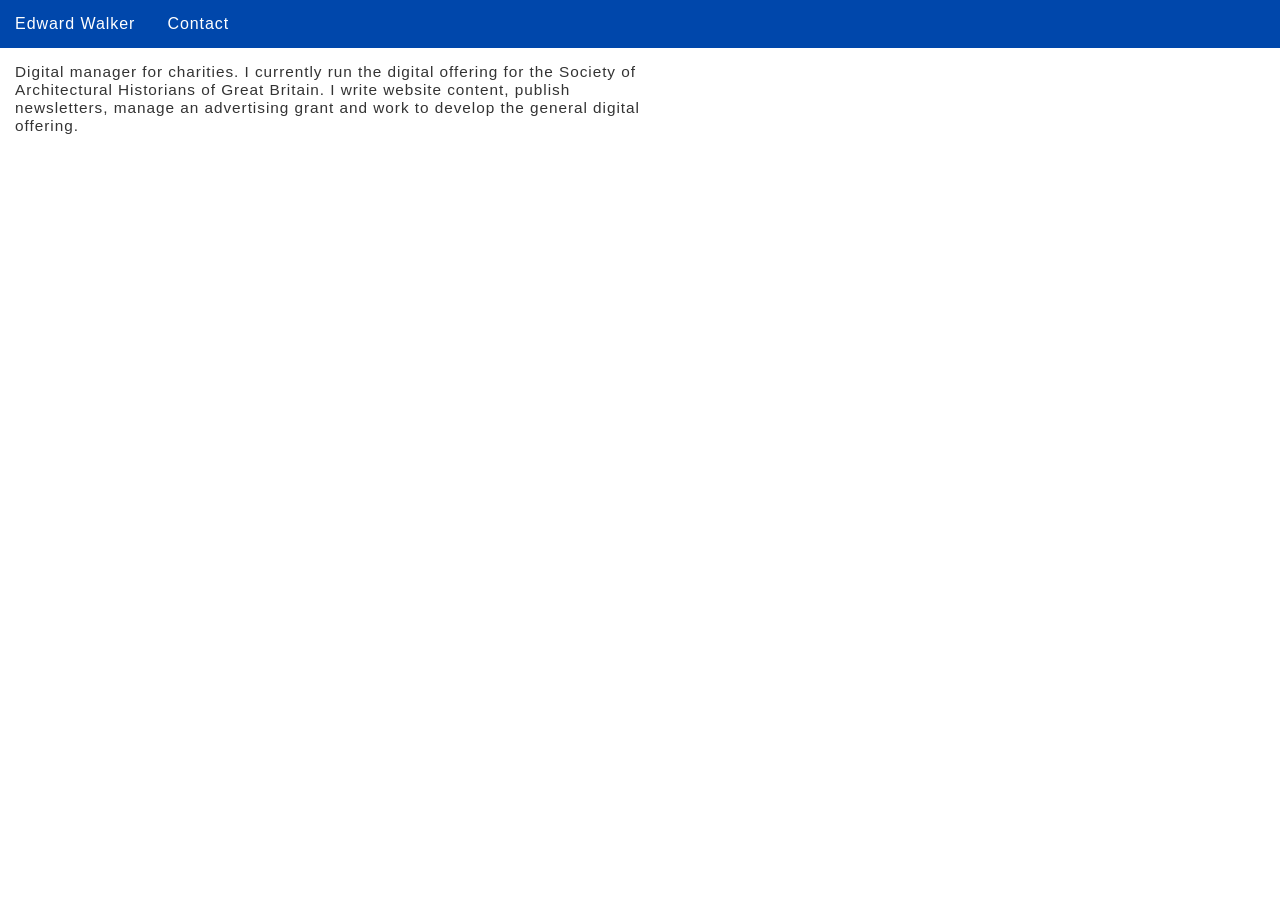
==== index.html @ 714347c6 "Update index.html" ====
<!DOCTYPE html>
<html lang="en">
<head>
  <meta charset="UTF-8">
  <meta name="viewport" content="width=device-width, initial-scale=1">
  <meta http-equiv="Content-Security-Policy" content="default-src 'self'; script-src 'self' https://www.googletagmanager.com; connect-src https://www.google-analytics.com https://region1.google-analytics.com;">
  <title>Edward Walker</title>
  <meta name="description" content="Writer.">
  <link rel="icon" href="favicon.ico" sizes="any">
  <link rel="stylesheet" href="styles.css">
  <script async src="https://www.googletagmanager.com/gtag/js?id=G-5LFL47NSRG"></script>
  <script src="analytics.js"></script>
</head>
<body>
  <div class="wrap">

    <header class="primary-header">
      <h1 class="site-title"><a href="/">Edward Walker</a></h1>
      <nav>
        <ul class="page-menu">
          <li><a href="mailto:hello@edward-walker.com">Contact</a></li>
        </ul>
      </nav>
    </header>

    <section id="content">
      <div class="no-child-content">
        <p>Digital manager for charities. I currently run the digital offering for the Society of Architectural Historians of Great Britain. I write website content, publish newsletters, manage an advertising grant and work to develop the general digital offering.</p>
      </div>

  
    </section>

  </div>
</body>
</html>
---- styles.css ----
/* ─── Reset ─────────────────────────────────────────────── */

a, ins { text-decoration: none }

embed, img, object { max-width: 100% }

nav ul, ul { list-style: none }

abbr, address, article, aside, audio, b, blockquote,
body, body div, caption, cite, code, dd, del, details,
dfn, dl, dt, em, fieldset, figure, footer, form,
h1, h2, h3, h4, h5, h6, header, html, i, iframe, img,
ins, kbd, label, legend, li, mark, menu, nav, object, ol,
p, pre, q, samp, section, small, span, strong, sub,
summary, sup, table, tbody, td, tfoot, th, thead, time,
tr, ul, var, video {
  margin: 0;
  padding: 0;
  border: 0;
  font-size: 100%;
  font-weight: 400;
  vertical-align: baseline;
  background: 0 0;
}

html {
  box-sizing: border-box;
  overflow-y: scroll;
}

*, :after, :before { box-sizing: inherit }

a {
  margin: 0;
  padding: 0;
  font-size: 100%;
  vertical-align: baseline;
  background: 0 0;
  color: #000;
}

th { font-weight: 700 }

td {
  font-weight: 400;
  vertical-align: top;
}

hr {
  display: block;
  height: 1px;
  border: 0;
  border-top: 1px solid #ccc;
  margin: 1em 0;
  padding: 0;
}

header nav,
header ul,
nav ul li { display: inline-block }

header { height: auto }

/* ─── Base ──────────────────────────────────────────────── */

body {
  font-family: HelveticaNeue, "Helvetica Neue", Helvetica, Arial, "Lucida Grande", sans-serif;
  font-weight: 400;
  letter-spacing: .06em;
  font-size: 13px;
  width: 100%;
  min-height: 100%;
  margin: 0;
  padding: 0;
  color: #333;
}

/* All content paragraphs share the same size */
p { font-size: .96em; }

/* ─── Links ─────────────────────────────────────────────── */

a:link { -webkit-tap-highlight-color: #fcd700 }

a:hover { color: #737373 }

/* ─── Header ────────────────────────────────────────────── */

.primary-header {
  position: sticky;
  top: 0;
  display: block;
  width: 100%;
  background: #0047ab;
  padding: 15px;
  z-index: 10;
}

.primary-header a {
  color: #fff;
}

.primary-header a:hover {
  color: #cddcf7;
}

.site-title {
  display: inline-block;
  margin-right: 2em;
}

.page-menu { display: inline-block }

.page-menu li {
  display: inline-block;
  margin-right: .8em;
}

/* ─── Content ───────────────────────────────────────────── */

#content { padding: 15px }

.no-child-content {
  max-width: 40em;
}

.no-child-content p {
  margin-bottom: 1em;
}

/* ─── Projects ──────────────────────────────────────────── */

.project-section {
  margin-top: 3em;
}

.semi-bold {
  font-weight: 600;
}

.no-gap {
  margin-bottom: 0;
}

/* ─── Research / Articles ───────────────────────────────── */

.page-content { padding: 0 }

article.post-preview {
  padding: 15px 15px 0;
  border-bottom: 1px solid #000;
  overflow: hidden; /* clearfix */
}

article.post-preview::after {
  content: "";
  display: table;
  clear: both;
}

article .heading {
  width: 100%;
  margin-bottom: 15px;
  padding-right: 15px;
}

article .heading h2 {
  font-size: 1em;
  font-weight: 400;
  margin-bottom: 1em;
}

article .description {
  width: 100%;
  margin-bottom: 15px;
}

article .description p {
  margin-bottom: 1em;
}

article .description p:last-child {
  margin-bottom: 0;
}

@media only screen and (min-width: 48em) {
  article .heading {
    float: left;
    width: 25%;
    margin-bottom: 0;
  }

  article .description {
    float: left;
    width: 75%;
    margin-bottom: 15px;
  }
}

/* ─── Images ────────────────────────────────────────────── */

img {
  display: block;
  width: auto;
  height: auto;
  max-width: 100%;
  margin: 2rem 0;
}

figure { margin: 2rem 0 }

figure img { margin: 0 0 .5em }

figure p {
  font-size: .8em;
  color: #666;
}

/* ─── Responsive ────────────────────────────────────────── */

@media only screen and (min-width: 48em) {
  body { font-size: 16px }

  .primary-header {
    display: flex;
    align-items: baseline;
  }

  .site-title { margin-bottom: 0 }
}
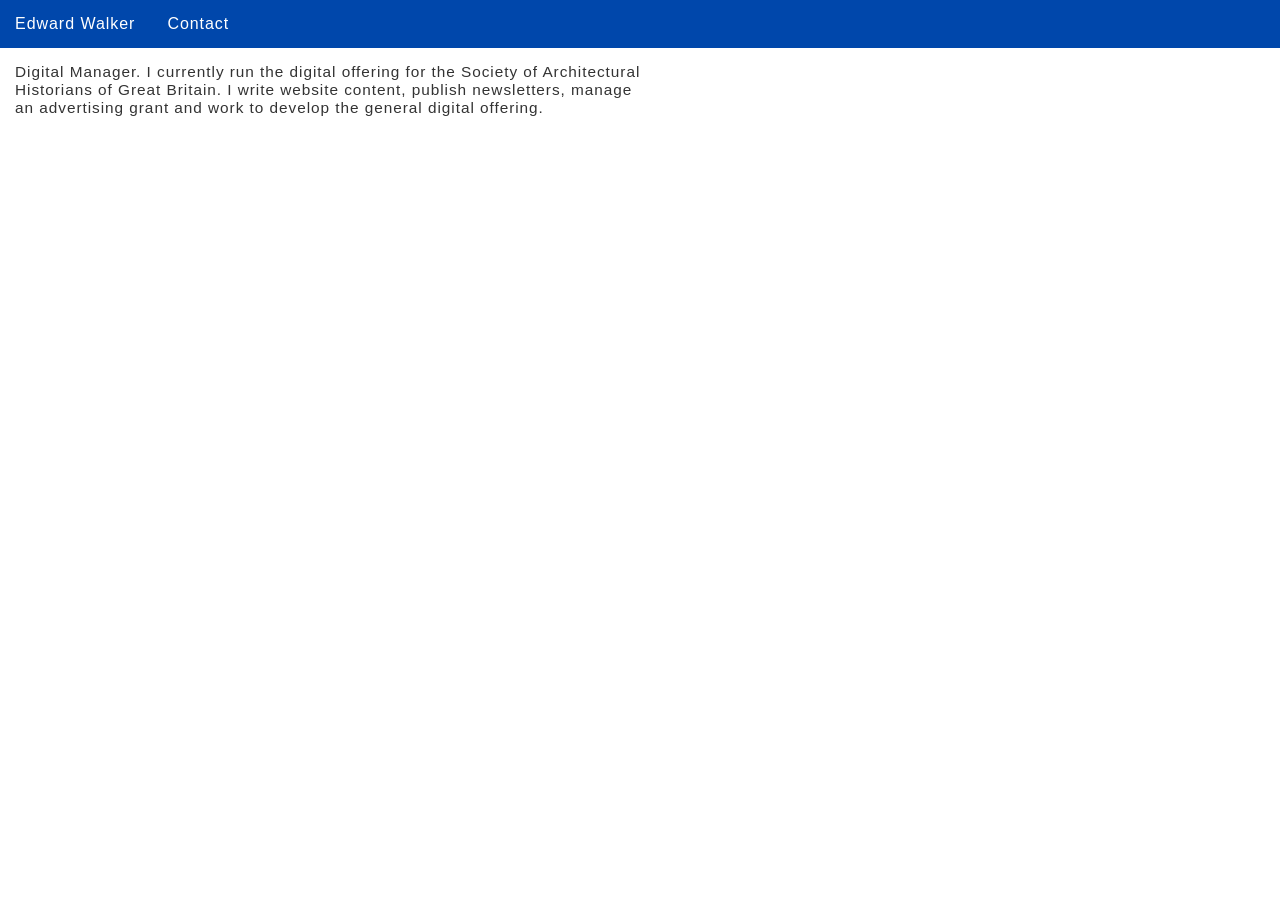
==== commit 6a5759aa: "Update index.html" ====
--- a/index.html
+++ b/index.html
@@ -25,7 +25,7 @@
 
     <section id="content">
       <div class="no-child-content">
-        <p>Digital manager for charities. I currently run the digital offering for the Society of Architectural Historians of Great Britain. I write website content, publish newsletters, manage an advertising grant and work to develop the general digital offering.</p>
+        <p>Digital Manager. I currently run the digital offering for the Society of Architectural Historians of Great Britain. I write website content, publish newsletters, manage an advertising grant and work to develop the general digital offering.</p>
       </div>
 
   
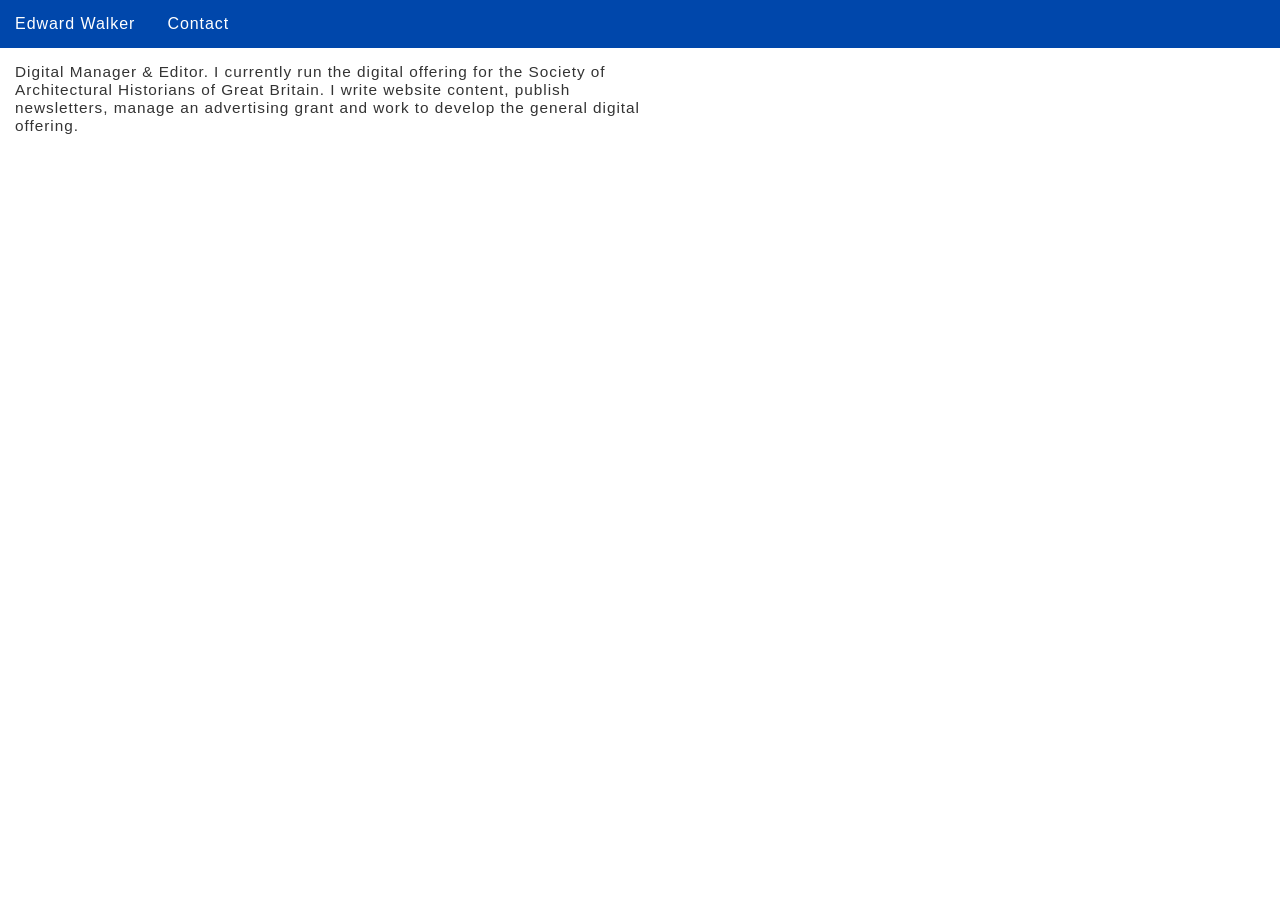
==== commit cf6ab9bb: "Update index.html" ====
--- a/index.html
+++ b/index.html
@@ -25,7 +25,7 @@
 
     <section id="content">
       <div class="no-child-content">
-        <p>Digital Manager. I currently run the digital offering for the Society of Architectural Historians of Great Britain. I write website content, publish newsletters, manage an advertising grant and work to develop the general digital offering.</p>
+        <p>Digital Manager & Editor. I currently run the digital offering for the Society of Architectural Historians of Great Britain. I write website content, publish newsletters, manage an advertising grant and work to develop the general digital offering.</p>
       </div>
 
   
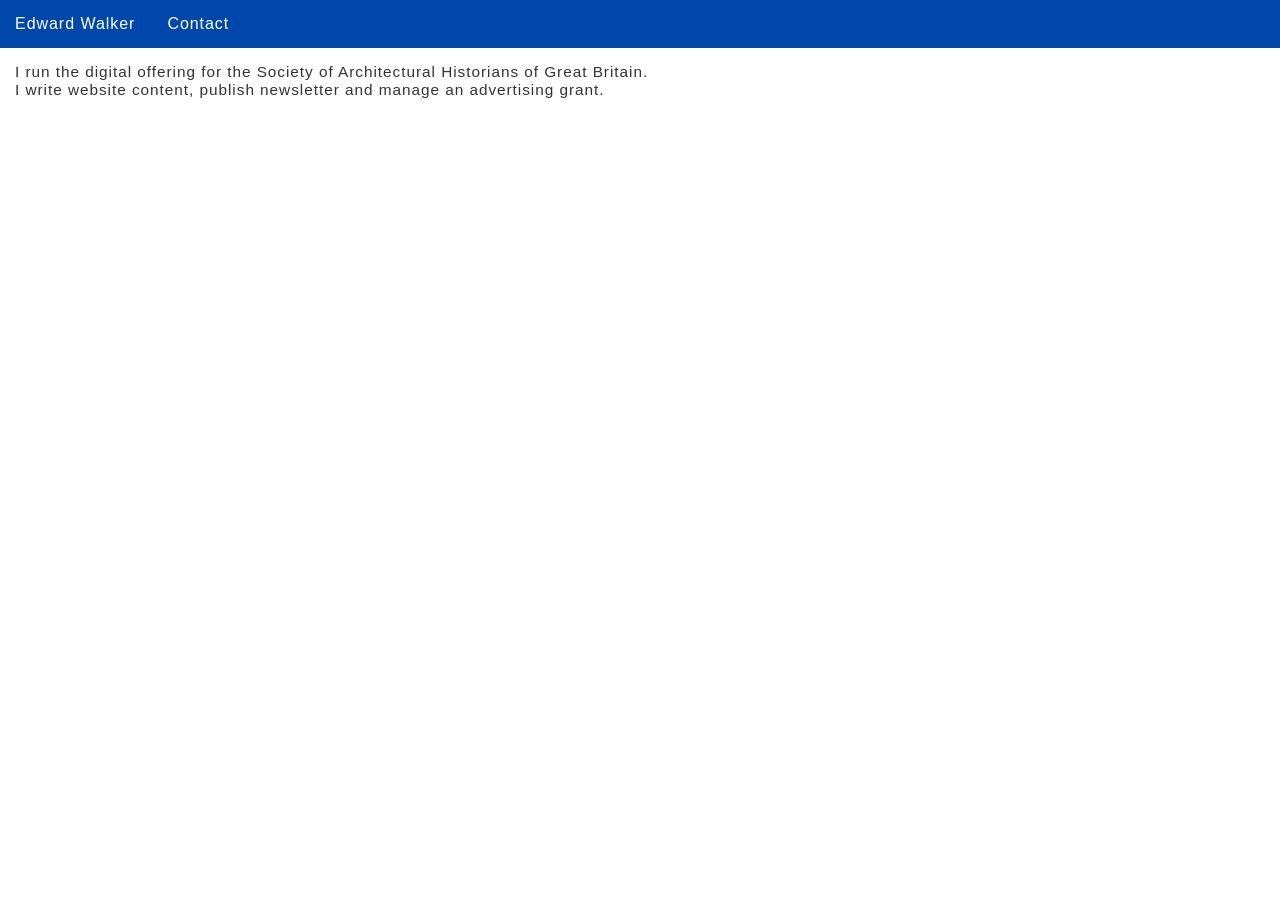
==== commit a69e1659: "Update index.html" ====
--- a/index.html
+++ b/index.html
@@ -25,7 +25,7 @@
 
     <section id="content">
       <div class="no-child-content">
-        <p>Digital Manager & Editor. I currently run the digital offering for the Society of Architectural Historians of Great Britain. I write website content, publish newsletters, manage an advertising grant and work to develop the general digital offering.</p>
+        <p>I run the digital offering for the Society of Architectural Historians of Great Britain. I write website content, publish newsletter and manage an advertising grant.</p>
       </div>
 
   
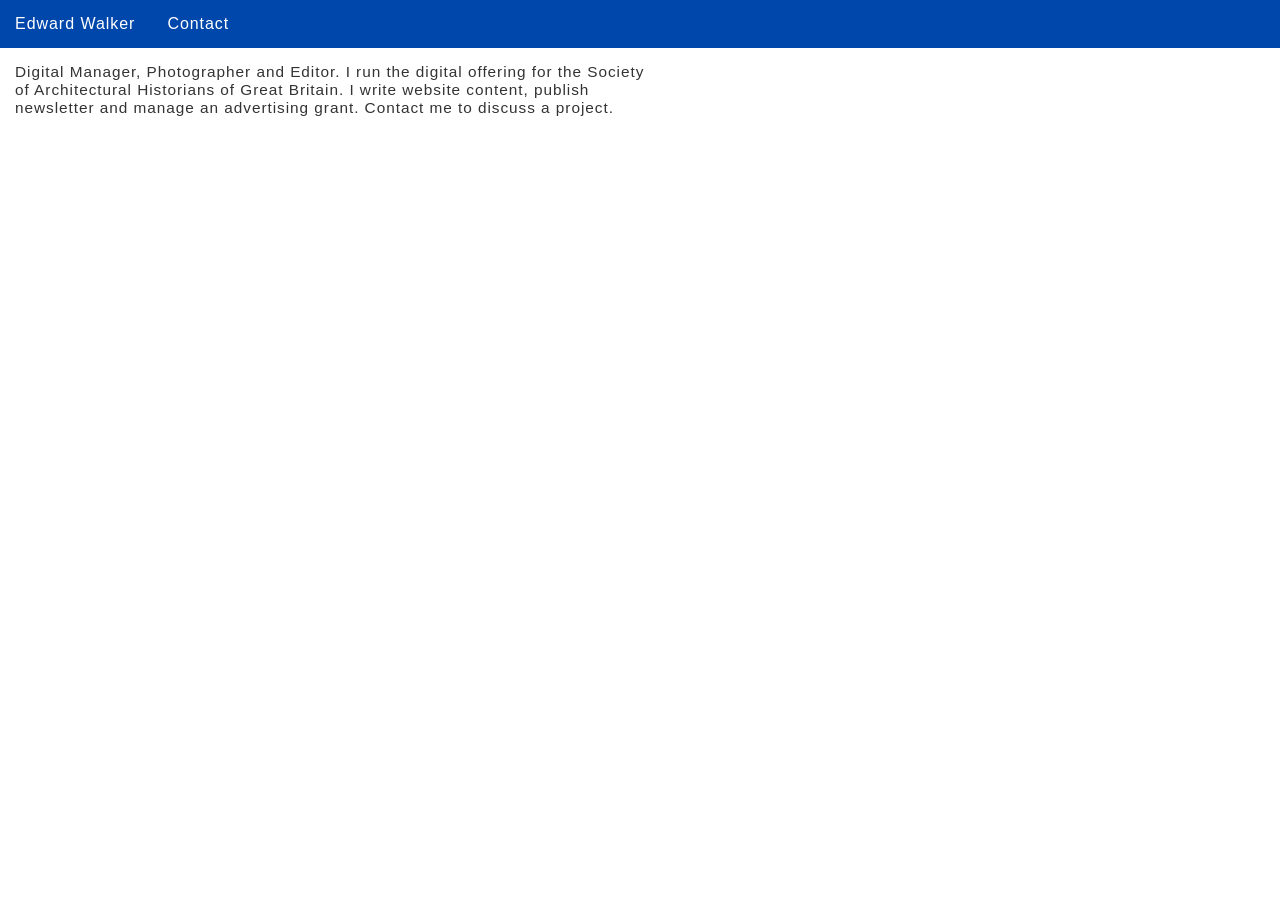
==== commit 7e88c8b5: "Update index.html" ====
--- a/index.html
+++ b/index.html
@@ -25,7 +25,7 @@
 
     <section id="content">
       <div class="no-child-content">
-        <p>I run the digital offering for the Society of Architectural Historians of Great Britain. I write website content, publish newsletter and manage an advertising grant.</p>
+        <p>Digital Manager, Photographer and Editor. I run the digital offering for the Society of Architectural Historians of Great Britain. I write website content, publish newsletter and manage an advertising grant. Contact me to discuss a project.</p>
       </div>
 
   
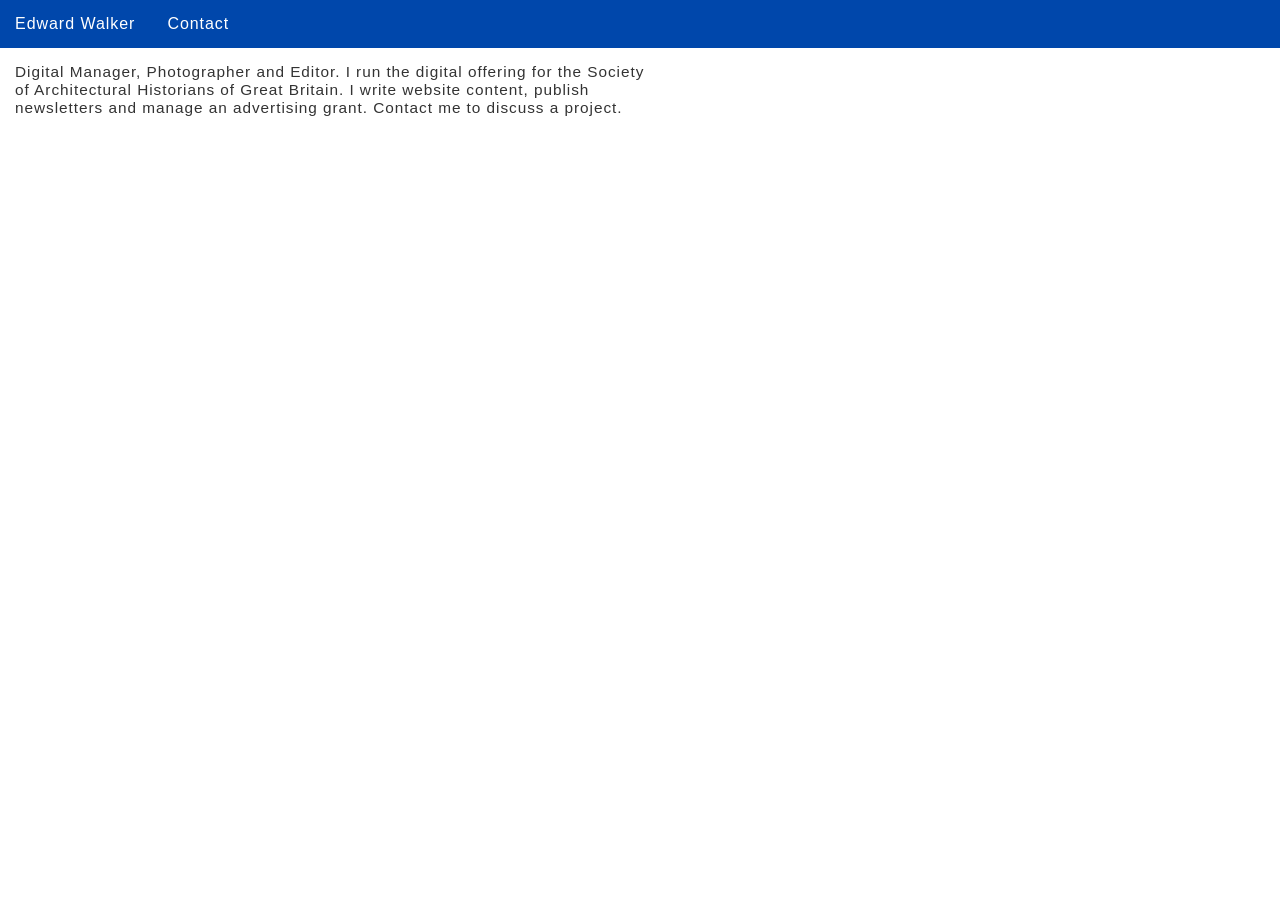
==== commit 4d75b99c: "Update index.html" ====
--- a/index.html
+++ b/index.html
@@ -25,7 +25,7 @@
 
     <section id="content">
       <div class="no-child-content">
-        <p>Digital Manager, Photographer and Editor. I run the digital offering for the Society of Architectural Historians of Great Britain. I write website content, publish newsletter and manage an advertising grant. Contact me to discuss a project.</p>
+        <p>Digital Manager, Photographer and Editor. I run the digital offering for the Society of Architectural Historians of Great Britain. I write website content, publish newsletters and manage an advertising grant. Contact me to discuss a project.</p>
       </div>
 
   
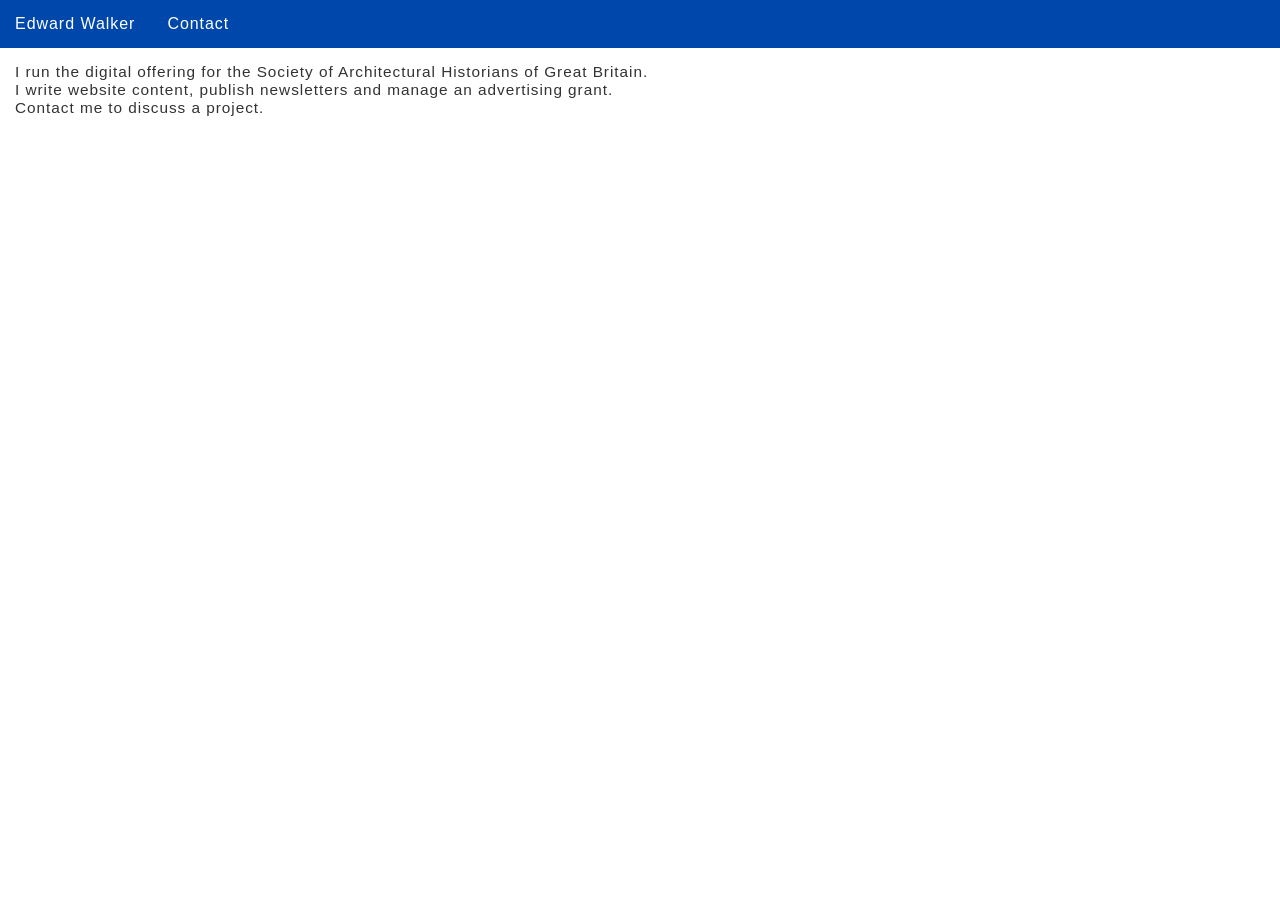
==== commit 581ca2b2: "Update index.html" ====
--- a/index.html
+++ b/index.html
@@ -25,7 +25,7 @@
 
     <section id="content">
       <div class="no-child-content">
-        <p>Digital Manager, Photographer and Editor. I run the digital offering for the Society of Architectural Historians of Great Britain. I write website content, publish newsletters and manage an advertising grant. Contact me to discuss a project.</p>
+        <p>I run the digital offering for the Society of Architectural Historians of Great Britain. I write website content, publish newsletters and manage an advertising grant. Contact me to discuss a project.</p>
       </div>
 
   
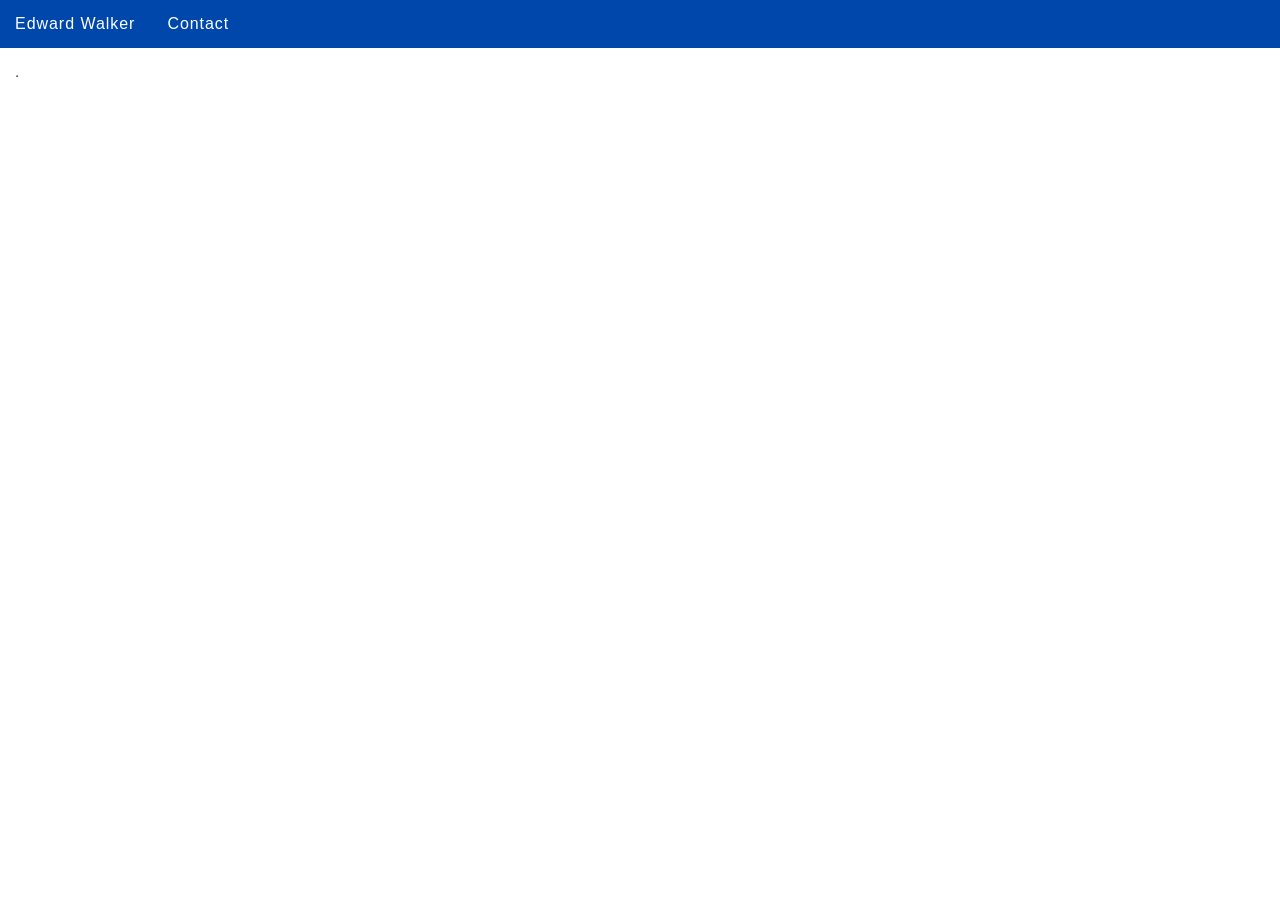
==== commit 9c6b038c: "Update index.html" ====
--- a/index.html
+++ b/index.html
@@ -25,7 +25,7 @@
 
     <section id="content">
       <div class="no-child-content">
-        <p>I run the digital offering for the Society of Architectural Historians of Great Britain. I write website content, publish newsletters and manage an advertising grant. Contact me to discuss a project.</p>
+        <p>.</p>
       </div>
 
   
